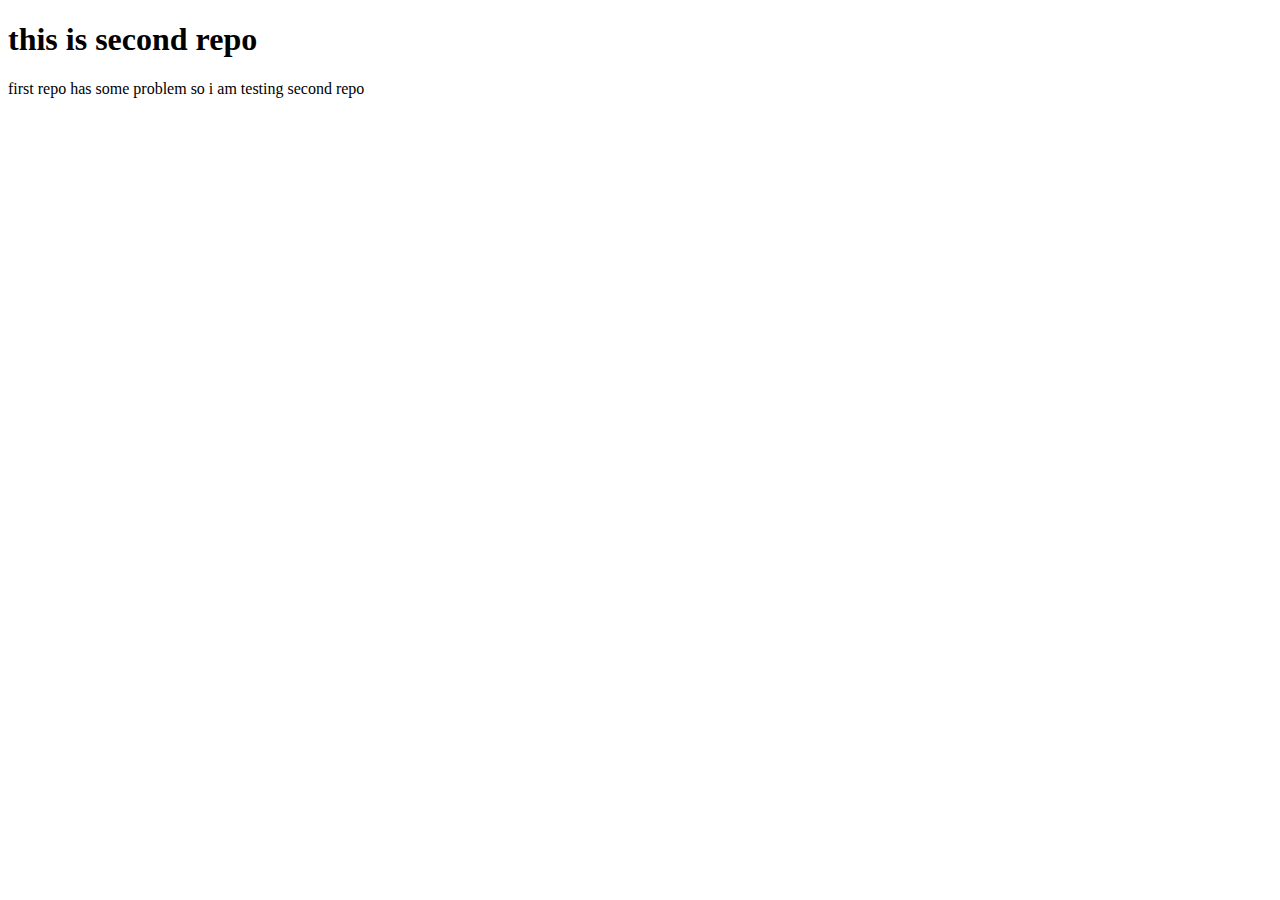
==== second-repo/index.html @ 72302ec8 "first commit" ====
<!DOCTYPE html>
<html lang="en">
<head>
    <meta charset="UTF-8">
    <meta http-equiv="X-UA-Compatible" content="IE=edge">
    <meta name="viewport" content="width=device-width, initial-scale=1.0">
    <title>second repo</title>
</head>
<body>
    <h1>this is second repo</h1>
    <p>first repo has some problem so  i am testing second repo</p>
</body>
</html>
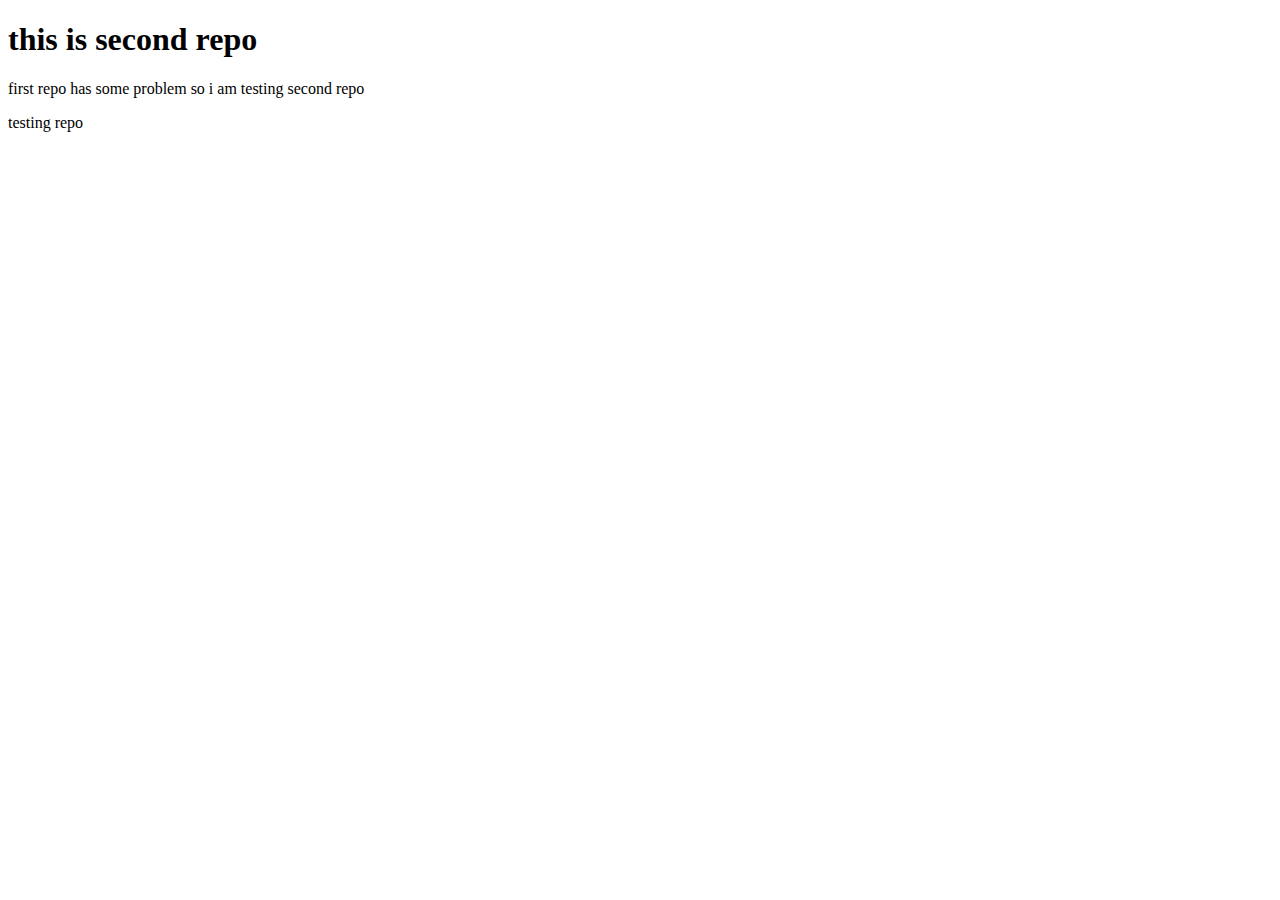
==== commit 9ac83b72: "testing" ====
--- a/second-repo/index.html
+++ b/second-repo/index.html
@@ -9,5 +9,6 @@
 <body>
     <h1>this is second repo</h1>
     <p>first repo has some problem so  i am testing second repo</p>
+    <p>testing repo</p>
 </body>
 </html>